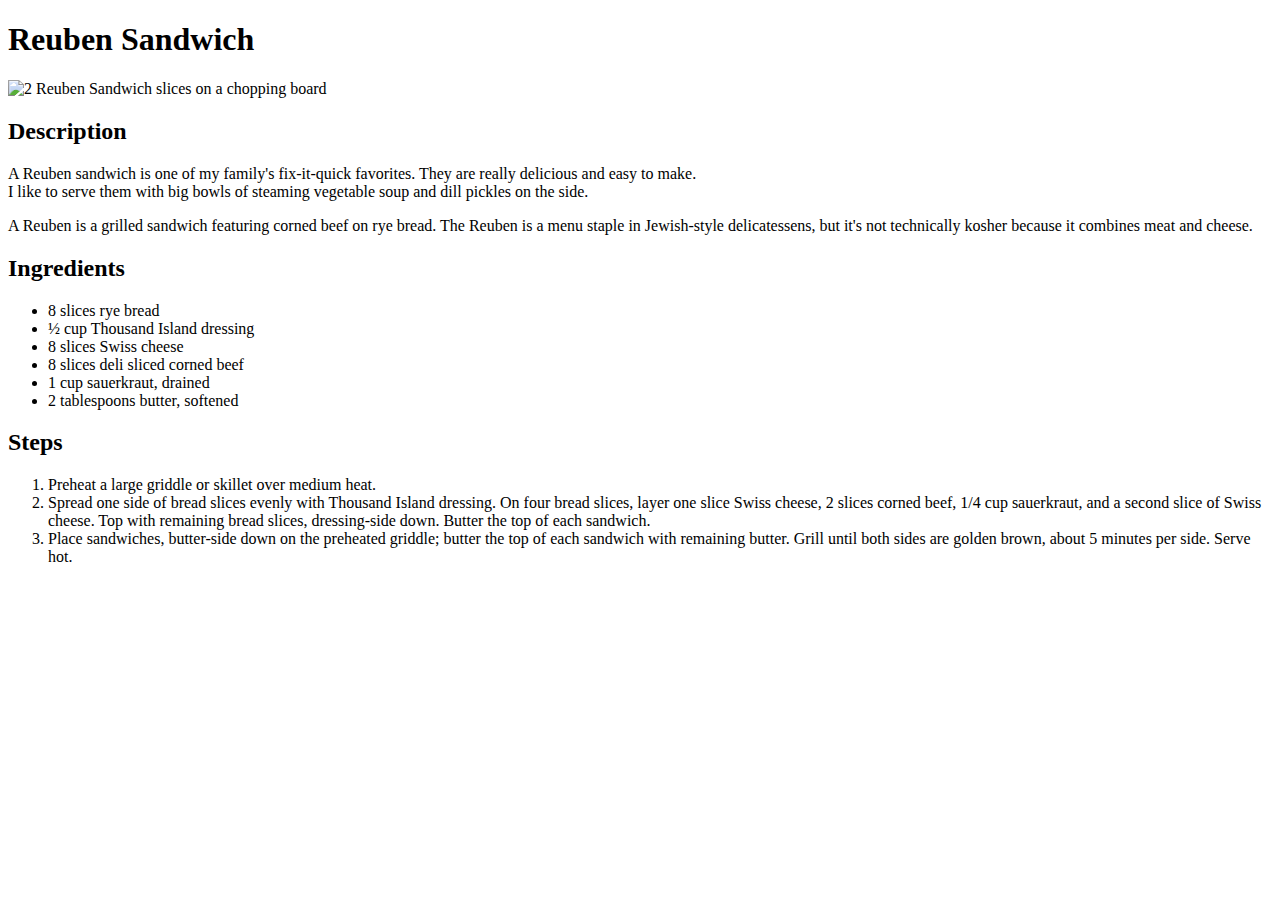
==== recipes/reuben-sandwich.html @ cb5b59f2 "Create 2 additional recipe pages" ====
<!DOCTYPE html>
<html lang="en">
    <head>
        <meta charset="utf-8">
        <title>Reuben Sandwich</title>
    </head>

    <body>
        <h1>Reuben Sandwich</h1>
        <!-- Image of the finished dish -->
        <img src="https://www.allrecipes.com/thmb/4NsIWzNOAdTd69ADBr6UFt6W-c8=/750x0/filters:no_upscale():max_bytes(150000):strip_icc():format(webp)/47717-reuben-sandwich-ii-mike-phillips-b77c676e6aaf45e280d34e0c668d8f2f.jpeg" alt="2 Reuben Sandwich slices on a chopping board" width="400">
        <!-- A 'Description' section with a heading followed by descriptive recipe paragraphs -->
        <h2>Description</h2>
        <p>
            A Reuben sandwich is one of my family's fix-it-quick favorites. They are really delicious and easy to make. <br>
            I like to serve them with big bowls of steaming vegetable soup and dill pickles on the side.
        </p>
        <p>
            A Reuben is a grilled sandwich featuring corned beef on rye bread. The Reuben is a menu staple in Jewish-style delicatessens, but it's not technically kosher because it combines meat and cheese.
        </p>
        <!-- An 'Ingredients' section with a heading and an unordered list -->
        <h2>Ingredients</h2>
        <ul>
            <li>8 slices rye bread</li>
            <li>½ cup Thousand Island dressing</li>
            <li>8 slices Swiss cheese</li>
            <li>8 slices deli sliced corned beef</li>
            <li>1 cup sauerkraut, drained</li>
            <li>2 tablespoons butter, softened</li>
        </ul>
        <!-- A 'Steps' section with a heading and an ordered list -->
        <h2>Steps</h2>
        <ol>
            <li>Preheat a large griddle or skillet over medium heat.</li>
            <li>
                Spread one side of bread slices evenly with Thousand Island dressing. On four bread slices, layer one slice Swiss cheese, 2 slices corned beef, 1/4 cup sauerkraut, and a second slice of Swiss cheese. Top with remaining bread slices, dressing-side down. Butter the top of each sandwich.
            </li>
            <li>
                Place sandwiches, butter-side down on the preheated griddle; butter the top of each sandwich with remaining butter. Grill until both sides are golden brown, about 5 minutes per side. Serve hot.
            </li>
        </ol>
    </body>
</html>
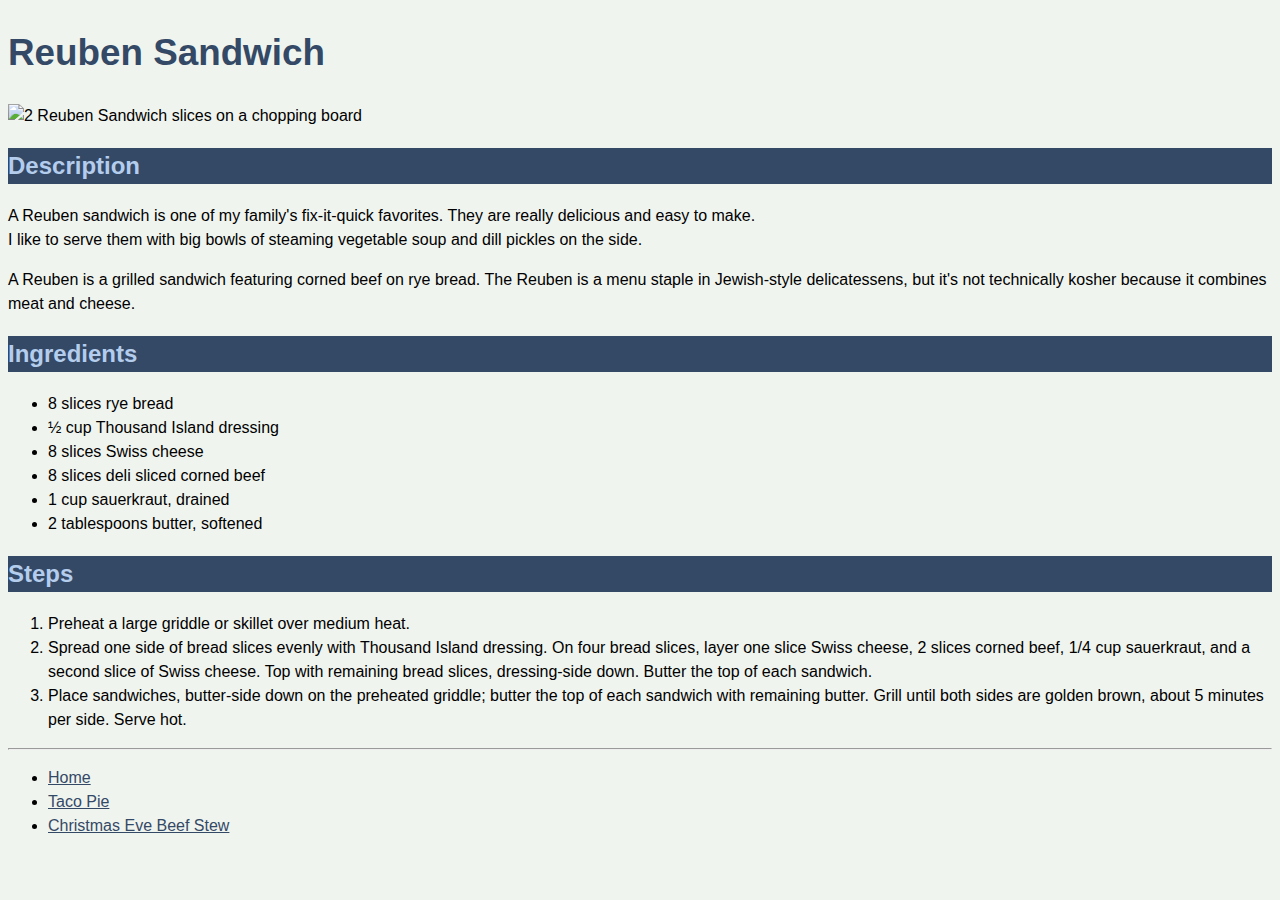
==== commit 21d88cd5: "Add styling to all webpages" ====
--- a/recipes/reuben-sandwich.html
+++ b/recipes/reuben-sandwich.html
@@ -3,6 +3,7 @@
     <head>
         <meta charset="utf-8">
         <title>Reuben Sandwich</title>
+        <link rel="stylesheet" href="../styles.css">
     </head>
 
     <body>
@@ -39,5 +40,11 @@
                 Place sandwiches, butter-side down on the preheated griddle; butter the top of each sandwich with remaining butter. Grill until both sides are golden brown, about 5 minutes per side. Serve hot.
             </li>
         </ol>
+        <hr>
+        <ul>
+            <li><a href="../index.html">Home</a></li>
+            <li><a href="taco-pie.html">Taco Pie</a></li>
+            <li><a href="xmas-eve-beef-stew.html">Christmas Eve Beef Stew</a></li>
+        </ul>
     </body>
 </html>--- a/styles.css
+++ b/styles.css
@@ -0,0 +1,25 @@
+* {
+    line-height: 1.5;
+    font-family: Verdana, Geneva, Tahoma, sans-serif;
+    background-color: #F0F4EF;
+}
+
+h1 {
+    font-size: 2.3rem;
+    color: #344966;
+}
+
+h2 {
+    color: #B4CDED;
+    background-color: #344966;
+}
+
+a {
+    color: #344966;
+}
+
+img {
+    width: 50%;
+    height: 200px;
+    object-fit: cover;
+}